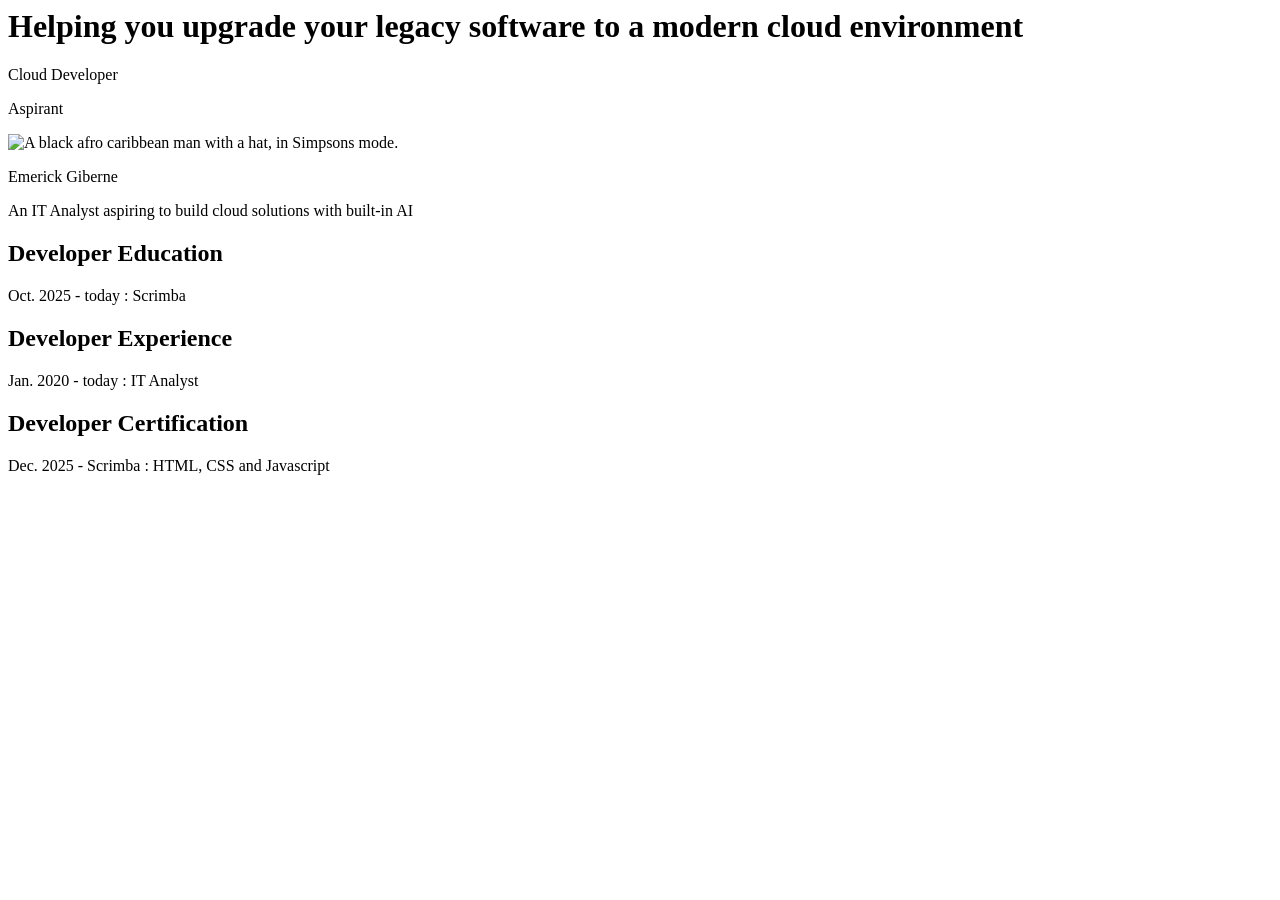
==== src/front-end/index.html @ e3a70bca "version 0.6.1" ====
<html>
    <head>
        <title>Cloud Resume Challenge by Emerick Giberne</title>
        <link href="styles.css" rel="stylesheet">
        <link href="https://fonts.googleapis.com/css2?family=Google+Sans+Flex:opsz,wght@6..144,1..1000&display=swap" rel="stylesheet">
    </head>
    <body>

        <header class="headline">
            <h1 >
                Helping you upgrade your <strong>legacy software</strong> to a modern <strong>cloud environment</strong>
            </h1>
            <p class="role">Cloud Developer</p>
            <p class="status">Aspirant</p>
        </header>

        <main class="content">
            
            <div class="resumer">
            <div class="intro">
                <img class="avatar" src="img/avatar.png" alt="A black afro caribbean man with a hat, in Simpsons mode.">
                <p class="fullname">Emerick Giberne</p>
                <p class="summary">An IT Analyst aspiring to build cloud solutions with built-in AI</p>
           </div>
            
            <div>
                <h2>Developer Education</h2>
                <div>
                    <time datetime="2025-10">Oct. 2025</time> - today :
                    <span>
                        Scrimba
                    </span>
                </div>
                

            </div>

            <div>
                <h2>Developer Experience</h2>
                    <div>
                    <time datetime="2020-01">Jan. 2020</time> - today :
                    <span>
                        IT Analyst 
                    </span>
                </div>

            </div>

            <div >
                <h2>Developer Certification</h2>
                    <div>
                    <time datetime="2025-12">Dec. 2025</time> -
                    <span>
                        Scrimba : HTML, CSS and Javascript 
                    </span>
                </div>
            </div>
            </div>

        
  <!--
            <p>Contact me today to discuss how we can transform your on-premises applications into secure and scalable cloud application.</p>
           <form>
                <h2>Developer Contact</h2>
                    <input type="text" required placeholder="Full Name">
                    <input type="email" required placeholder="nickname@domain.ca">
                    <textarea row="18" cols="32"> your message </textarea>
                    <button>Submit</button>
                    <p class="disclaimer">No information shared without permission.</p>
            </form>
            -->

         <aside id="aside" class="notes">
            <div id="counter-aside"></div>
         </aside>

        </main>

          

       <footer id="footer" class="notes">
           
       </footer>
        
       <script src="script.js"></script>
    </body>
</html>
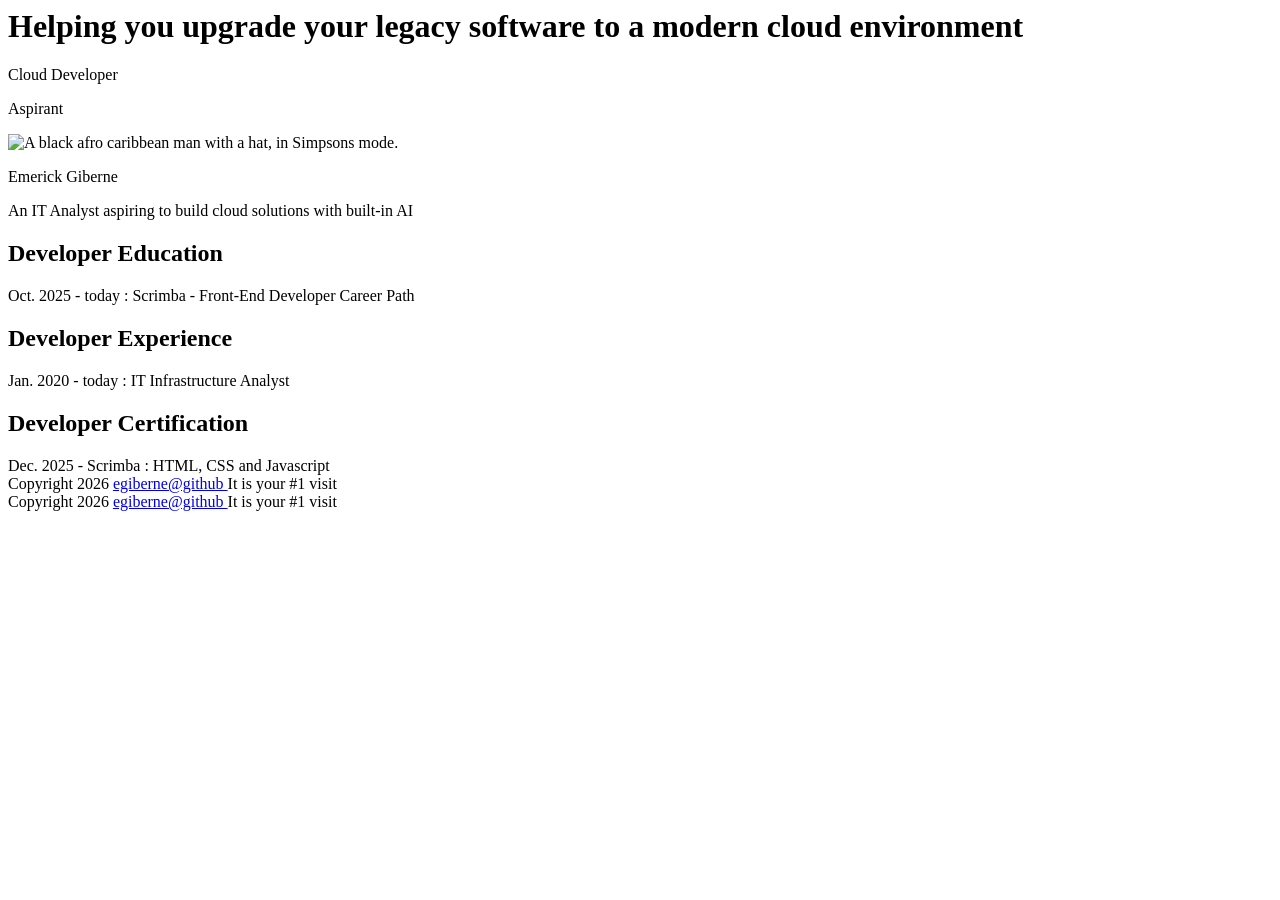
==== commit b1733615: "version 0.11.1" ====
--- a/src/front-end/index.html
+++ b/src/front-end/index.html
@@ -1,5 +1,7 @@
-<html>
+<html lang="en">
     <head>
+        <meta charset="UTF-8" />
+        <meta name="viewport" content="width=device-width" />
         <title>Cloud Resume Challenge by Emerick Giberne</title>
         <link href="styles.css" rel="stylesheet">
         <link href="https://fonts.googleapis.com/css2?family=Google+Sans+Flex:opsz,wght@6..144,1..1000&display=swap" rel="stylesheet">
@@ -28,7 +30,7 @@
                 <div>
                     <time datetime="2025-10">Oct. 2025</time> - today :
                     <span>
-                        Scrimba
+                        Scrimba - Front-End Developer Career Path
                     </span>
                 </div>
                 
@@ -40,7 +42,7 @@
                     <div>
                     <time datetime="2020-01">Jan. 2020</time> - today :
                     <span>
-                        IT Analyst 
+                        IT Infrastructure Analyst
                     </span>
                 </div>
 
@@ -57,18 +59,7 @@
             </div>
             </div>
 
-        
-  <!--
-            <p>Contact me today to discuss how we can transform your on-premises applications into secure and scalable cloud application.</p>
-           <form>
-                <h2>Developer Contact</h2>
-                    <input type="text" required placeholder="Full Name">
-                    <input type="email" required placeholder="nickname@domain.ca">
-                    <textarea row="18" cols="32"> your message </textarea>
-                    <button>Submit</button>
-                    <p class="disclaimer">No information shared without permission.</p>
-            </form>
-            -->
+    
 
          <aside id="aside" class="notes">
             <div id="counter-aside"></div>
